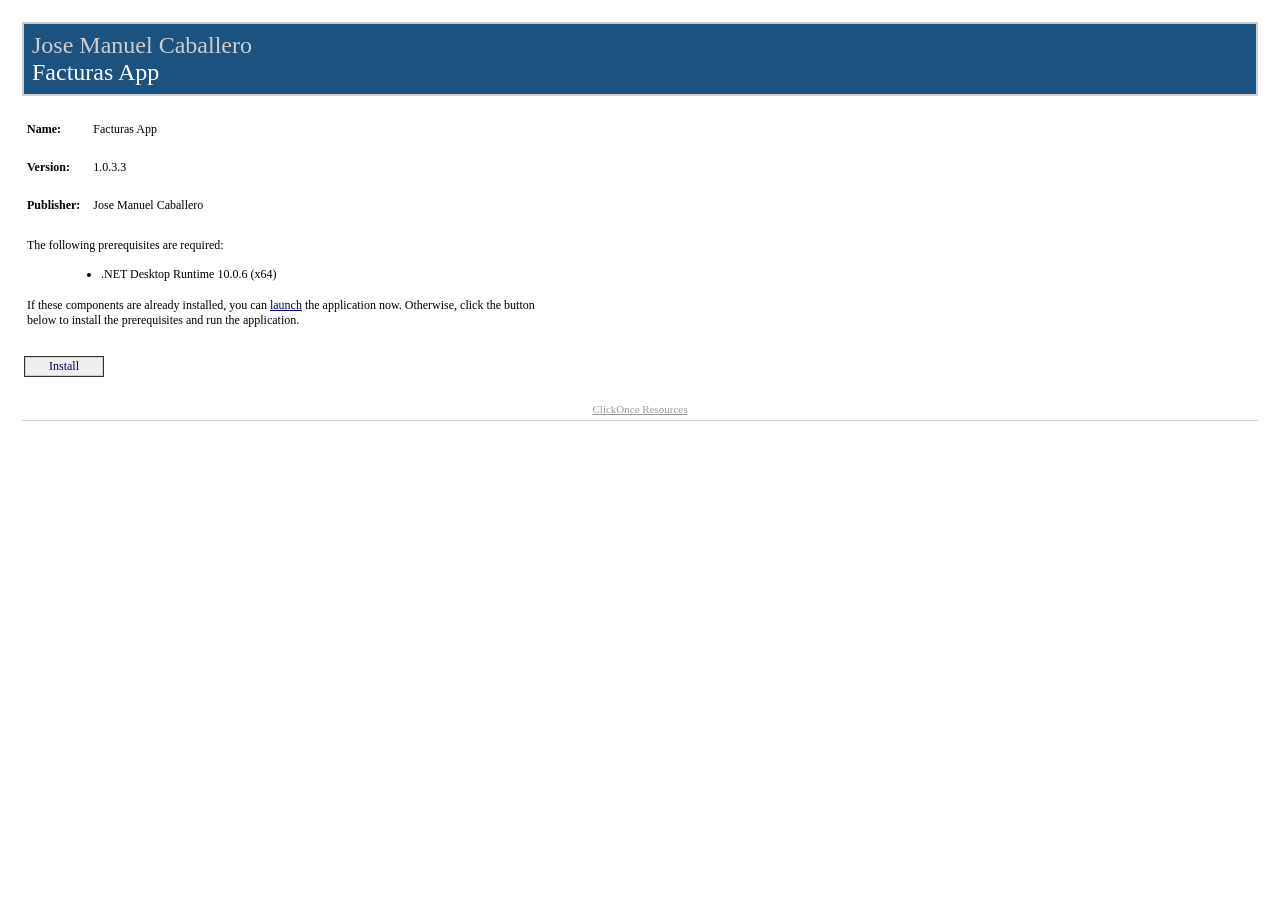
==== ClickOnce/FacturasApp/Publish.html @ 002e8036 "Actualizada FacturasApp : 15-05-2026" ====
﻿<HTML>
  <HEAD>
    <TITLE>Facturas App</TITLE>
    <META HTTP-EQUIV="Content-Type" CONTENT="text/html; charset=utf-8" />
    <STYLE TYPE="text/css">
<!--
BODY{margin-top:20px; margin-left:20px; margin-right:20px; color:#000000; font-family:Tahoma; background-color:white}
A:link {font-weight:normal; color:#000066; text-decoration:none}
A:visited {font-weight:normal; color:#000066; text-decoration:none}
A:active {font-weight:normal; text-decoration:none}
A:hover {font-weight:normal; color:#FF6600; text-decoration:none}
P {margin-top:0px; margin-bottom:12px; color:#000000; font-family:Tahoma}
PRE {border-right:#f0f0e0 1px solid; padding-right:5px; border-top:#f0f0e0 1px solid; margin-top:-5px; padding-left:5px; font-size:x-small; padding-bottom:5px; border-left:#f0f0e0 1px solid; padding-top:5px; border-bottom:#f0f0e0 1px solid; font-family:Courier New; background-color:#e5e5cc}
TD {font-size:12px; color:#000000; font-family:Tahoma}
H2 {border-top: #003366 1px solid; margin-top:25px; font-weight:bold; font-size:1.5em; margin-bottom:10px; margin-left:-15px; color:#003366}
H3 {margin-top:10px; font-size: 1.1em; margin-bottom: 10px; margin-left: -15px; color: #000000}
UL {margin-top:10px; margin-left:20px}
OL {margin-top:10px; margin-left:20px}
LI {margin-top:10px; color: #000000}
FONT.value {font-weight:bold; color:darkblue}
FONT.key {font-weight: bold; color: darkgreen}
.divTag {border:1px; border-style:solid; background-color:#FFFFFF; text-decoration:none; height:auto; width:auto; background-color:#cecece}
.BannerColumn {background-color:#000000}
.Banner {border:0; padding:0; height:8px; margin-top:0px; color:#ffffff; filter:progid:DXImageTransform.Microsoft.Gradient(GradientType=1,StartColorStr='#1c5280',EndColorStr='#FFFFFF');}
.BannerTextCompany {font:bold; font-size:18pt; color:#cecece; font-family:Tahoma; height:0px; margin-top:0; margin-left:8px; margin-bottom:0; padding:0px; white-space:nowrap; filter:progid:DXImageTransform.Microsoft.dropshadow(OffX=2,OffY=2,Color='black',Positive='true');}
.BannerTextApplication {font:bold; font-size:18pt; font-family:Tahoma; height:0px; margin-top:0; margin-left:8px; margin-bottom:0; padding:0px; white-space:nowrap; filter:progid:DXImageTransform.Microsoft.dropshadow(OffX=2,OffY=2,Color='black',Positive='true');}
.BannerText {font:bold; font-size:18pt; font-family:Tahoma; height:0px; margin-top:0; margin-left:8px; margin-bottom:0; padding:0px; filter:progid:DXImageTransform.Microsoft.dropshadow(OffX=2,OffY=2,Color='black',Positive='true');}
.BannerSubhead {border:0; padding:0; height:16px; margin-top:0px; margin-left:10px; color:#ffffff; filter:progid:DXImageTransform.Microsoft.Gradient(GradientType=1,StartColorStr='#4B3E1A',EndColorStr='#FFFFFF');}
.BannerSubheadText {font:bold; height:11px; font-size:11px; font-family:Tahoma; margin-top:1; margin-left:10; filter:progid:DXImageTransform.Microsoft.dropshadow(OffX=2,OffY=2,Color='black',Positive='true');}
.FooterRule {border:0; padding:0; height:1px; margin:0px; color:#ffffff; filter:progid:DXImageTransform.Microsoft.Gradient(GradientType=1,StartColorStr='#4B3E1A',EndColorStr='#FFFFFF');}
.FooterText {font-size:11px; font-weight:normal; text-decoration:none; font-family:Tahoma; margin-top:10; margin-left:0px; margin-bottom:2; padding:0px; color:#999999; white-space:nowrap}
.FooterText A:link {font-weight:normal; color:#999999; text-decoration:underline}
.FooterText A:visited {font-weight:normal; color:#999999; text-decoration:underline}
.FooterText A:active {font-weight:normal; color:#999999; text-decoration:underline}
.FooterText A:hover {font-weight:normal; color:#FF6600; text-decoration:underline}
.ClickOnceInfoText {font-size:11px; font-weight:normal; text-decoration:none; font-family:Tahoma; margin-top:0; margin-right:2px; margin-bottom:0; padding:0px; color:#000000}
.InstallTextStyle {font:bold; font-size:14pt; font-family:Tahoma; a:#FF0000; text-decoration:None}
.DetailsStyle {margin-left:30px}
.ItemStyle {margin-left:-15px; font-weight:bold}
.StartColorStr {background-color:#4B3E1A}
.JustThisApp A:link {font-weight:normal; color:#000066; text-decoration:underline}
.JustThisApp A:visited {font-weight:normal; color:#000066; text-decoration:underline}
.JustThisApp A:active {font-weight:normal; text-decoration:underline}
.JustThisApp A:hover {font-weight:normal; color:#FF6600; text-decoration:underline}
-->

</STYLE>

</HEAD>
  <BODY>
    <TABLE WIDTH="100%" CELLPADDING="0" CELLSPACING="2" BORDER="0">

<!-- Begin Banner -->
<TR><TD><TABLE CELLPADDING="2" CELLSPACING="0" BORDER="0" BGCOLOR="#cecece" WIDTH="100%"><TR><TD><TABLE BGCOLOR="#1c5280" WIDTH="100%" CELLPADDING="0" CELLSPACING="0" BORDER="0"><TR><TD CLASS="Banner" /></TR><TR><TD CLASS="Banner"><SPAN CLASS="BannerTextCompany">Jose Manuel Caballero</SPAN></TD></TR><TR><TD CLASS="Banner"><SPAN CLASS="BannerTextApplication">Facturas App</SPAN></TD></TR><TR><TD CLASS="Banner" ALIGN="RIGHT" /></TR></TABLE></TD></TR></TABLE></TD></TR>
<!-- End Banner -->


<!-- Begin Dialog -->
<TR><TD ALIGN="LEFT"><TABLE CELLPADDING="2" CELLSPACING="0" BORDER="0" WIDTH="540"><TR><TD WIDTH="496">

<!-- Begin AppInfo -->
<TABLE><TR><TD COLSPAN="3">&nbsp;</TD></TR><TR><TD><B>Name:</B></TD><TD WIDTH="5"><SPACER TYPE="block" WIDTH="10" /></TD><TD>Facturas App</TD></TR><TR><TD COLSPAN="3">&nbsp;</TD></TR><TR><TD><B>Version:</B></TD><TD WIDTH="5"><SPACER TYPE="block" WIDTH="10" /></TD><TD>1.0.3.3</TD></TR><TR><TD COLSPAN="3">&nbsp;</TD></TR><TR><TD><B>Publisher:</B></TD><TD WIDTH="5"><SPACER TYPE="block" WIDTH="10" /></TD><TD>Jose Manuel Caballero</TD></TR><tr><td colspan="3">&nbsp;</td></tr></TABLE>
<!-- End AppInfo -->


<!-- Begin Prerequisites -->
<TABLE ID="BootstrapperSection" BORDER="0"><TR><TD COLSPAN="2">The following prerequisites are required:</TD></TR><TR><TD WIDTH="10">&nbsp;</TD><TD><UL>
<LI>.NET Desktop Runtime 10.0.6 (x64)</LI>
</UL></TD></TR><TR><TD COLSPAN="2">
If these components are already installed, you can <SPAN CLASS="JustThisApp"><A HREF="FacturasApp.application">launch</A></SPAN> the application now. Otherwise, click the button below to install the prerequisites and run the application.
</TD></TR><TR><TD COLSPAN="2">&nbsp;</TD></TR></TABLE>
<!-- End Prerequisites -->


</TD></TR></TABLE>
<!-- Begin Buttons -->
<TR><TD ALIGN="LEFT"><TABLE CELLPADDING="2" CELLSPACING="0" BORDER="0" WIDTH="540" STYLE="cursor:hand" ONCLICK="window.navigate(InstallButton.href)"><TR><TD ALIGN="LEFT"><TABLE CELLPADDING="1" BGCOLOR="#333333" CELLSPACING="0" BORDER="0"><TR><TD><TABLE CELLPADDING="1" BGCOLOR="#cecece" CELLSPACING="0" BORDER="0"><TR><TD><TABLE CELLPADDING="1" BGCOLOR="#efefef" CELLSPACING="0" BORDER="0"><TR><TD WIDTH="20"><SPACER TYPE="block" WIDTH="20" HEIGHT="1" /></TD><TD><A ID="InstallButton" HREF="setup.exe">Install</A></TD><TD width="20"><SPACER TYPE="block" WIDTH="20" HEIGHT="1" /></TD></TR></TABLE></TD></TR></TABLE></TD></TR></TABLE></TD><TD WIDTH="15%" ALIGN="right" /></TR></TABLE></TD></TR>
<!-- End Buttons -->
</TD></TR>
<!-- End Dialog -->



<!-- Spacer Row -->
<TR><TD>&nbsp;</TD></TR>

<TR><TD>
<!-- Begin Footer -->
<TABLE WIDTH="100%" CELLPADDING="0" CELLSPACING="0" BORDER="0" BGCOLOR="#ffffff"><TR><TD HEIGHT="5"><SPACER TYPE="block" HEIGHT="5" /></TD></TR><TR><TD CLASS="FooterText" ALIGN="center"><A HREF="https://go.microsoft.com/fwlink/?linkid=2146276">ClickOnce Resources</A>
</TD></TR><TR><TD HEIGHT="5"><SPACER TYPE="block" HEIGHT="5" /></TD></TR><TR><TD HEIGHT="1" bgcolor="#cecece"><SPACER TYPE="block" HEIGHT="1" /></TD></TR></TABLE>
<!-- End Footer -->
</TD></TR>

</TABLE>
  </BODY>
</HTML>
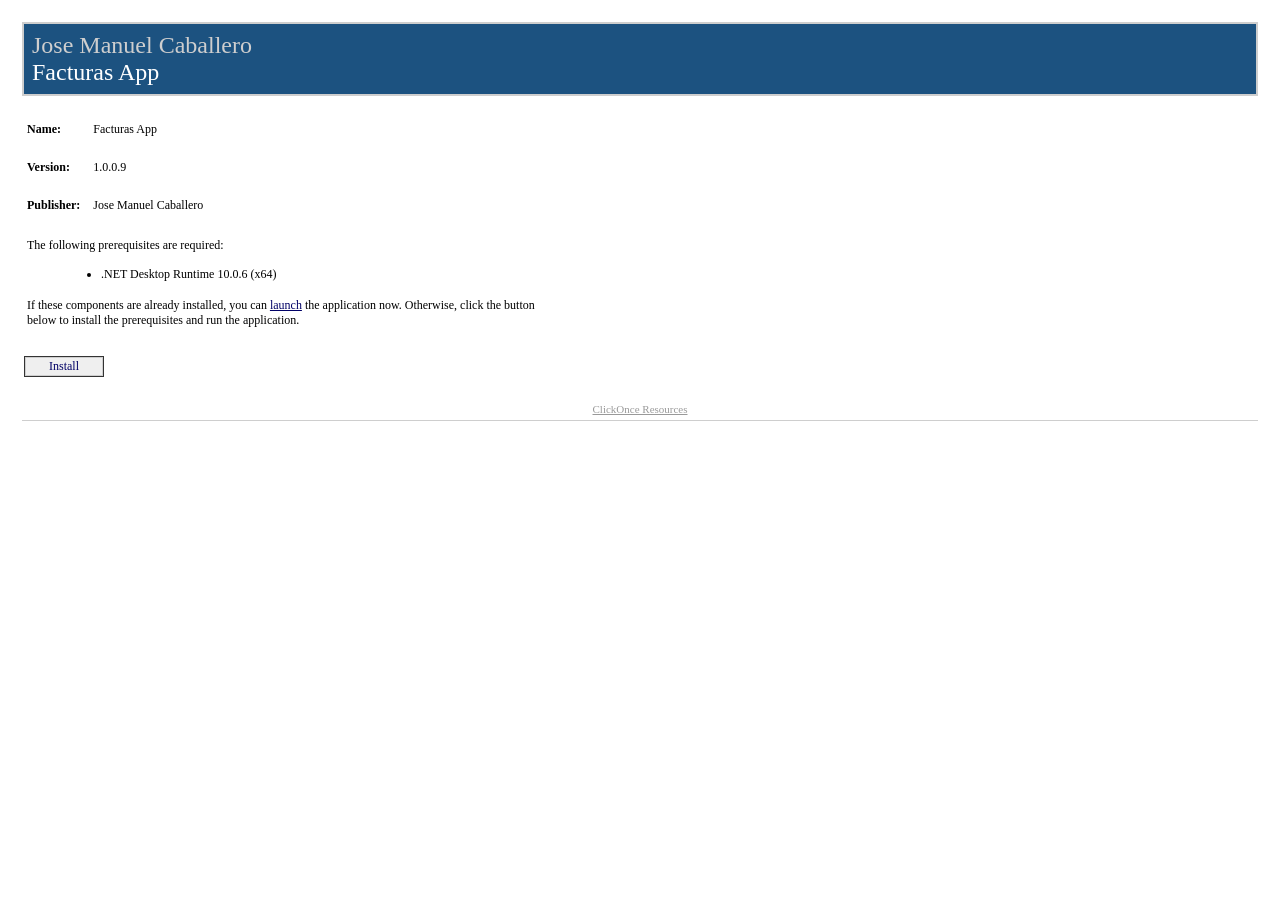
==== commit 3c8618dc: "Actualizada FacturasApp : 29-04-2026" ====
--- a/ClickOnce/FacturasApp/Publish.html
+++ b/ClickOnce/FacturasApp/Publish.html
@@ -59,7 +59,7 @@
 <TR><TD ALIGN="LEFT"><TABLE CELLPADDING="2" CELLSPACING="0" BORDER="0" WIDTH="540"><TR><TD WIDTH="496">
 
 <!-- Begin AppInfo -->
-<TABLE><TR><TD COLSPAN="3">&nbsp;</TD></TR><TR><TD><B>Name:</B></TD><TD WIDTH="5"><SPACER TYPE="block" WIDTH="10" /></TD><TD>Facturas App</TD></TR><TR><TD COLSPAN="3">&nbsp;</TD></TR><TR><TD><B>Version:</B></TD><TD WIDTH="5"><SPACER TYPE="block" WIDTH="10" /></TD><TD>1.0.3.3</TD></TR><TR><TD COLSPAN="3">&nbsp;</TD></TR><TR><TD><B>Publisher:</B></TD><TD WIDTH="5"><SPACER TYPE="block" WIDTH="10" /></TD><TD>Jose Manuel Caballero</TD></TR><tr><td colspan="3">&nbsp;</td></tr></TABLE>
+<TABLE><TR><TD COLSPAN="3">&nbsp;</TD></TR><TR><TD><B>Name:</B></TD><TD WIDTH="5"><SPACER TYPE="block" WIDTH="10" /></TD><TD>Facturas App</TD></TR><TR><TD COLSPAN="3">&nbsp;</TD></TR><TR><TD><B>Version:</B></TD><TD WIDTH="5"><SPACER TYPE="block" WIDTH="10" /></TD><TD>1.0.0.9</TD></TR><TR><TD COLSPAN="3">&nbsp;</TD></TR><TR><TD><B>Publisher:</B></TD><TD WIDTH="5"><SPACER TYPE="block" WIDTH="10" /></TD><TD>Jose Manuel Caballero</TD></TR><tr><td colspan="3">&nbsp;</td></tr></TABLE>
 <!-- End AppInfo -->
 
 
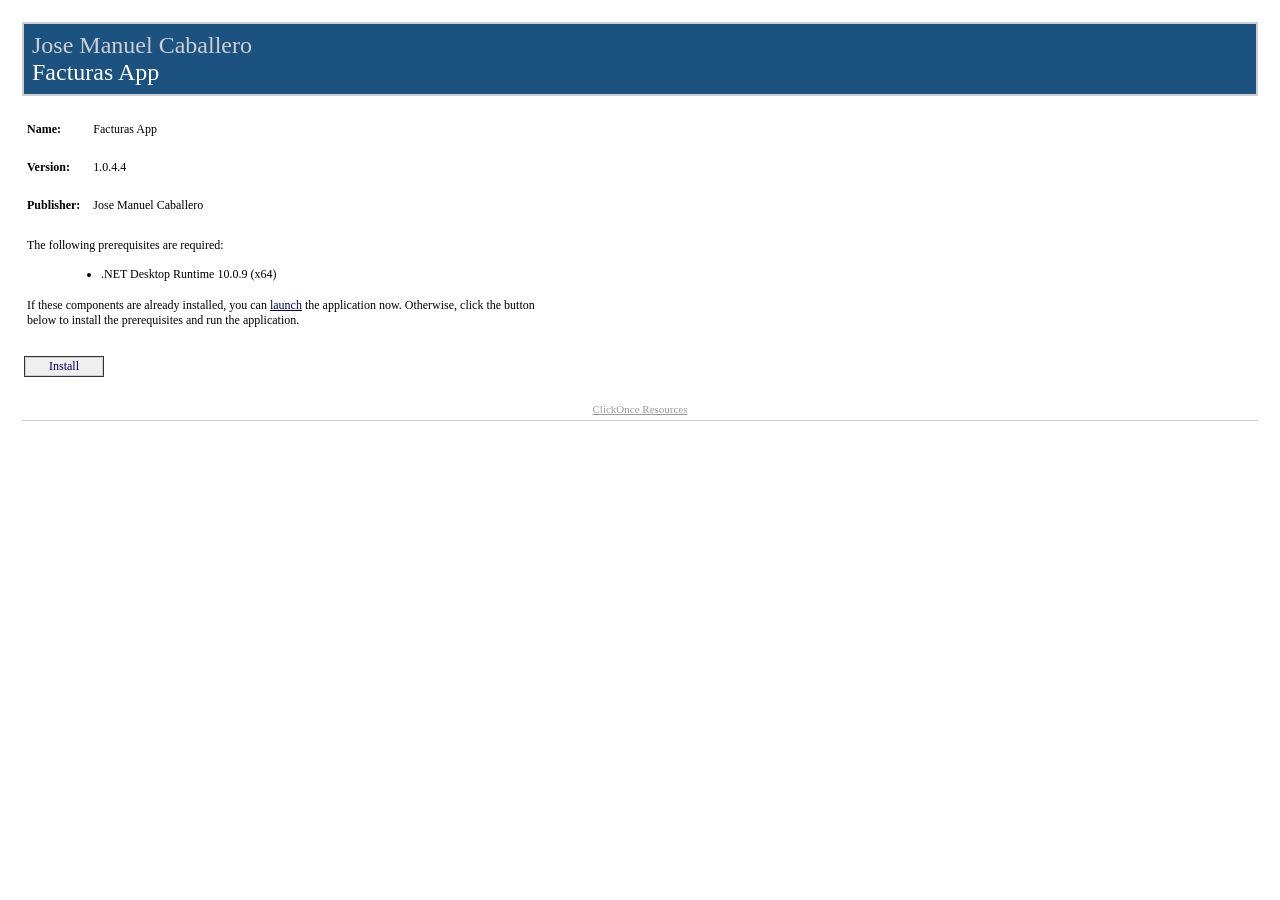
==== commit 7a577a71: "Actualizada FacturasApp : 22-06-2026" ====
--- a/ClickOnce/FacturasApp/Publish.html
+++ b/ClickOnce/FacturasApp/Publish.html
@@ -59,13 +59,13 @@
 <TR><TD ALIGN="LEFT"><TABLE CELLPADDING="2" CELLSPACING="0" BORDER="0" WIDTH="540"><TR><TD WIDTH="496">
 
 <!-- Begin AppInfo -->
-<TABLE><TR><TD COLSPAN="3">&nbsp;</TD></TR><TR><TD><B>Name:</B></TD><TD WIDTH="5"><SPACER TYPE="block" WIDTH="10" /></TD><TD>Facturas App</TD></TR><TR><TD COLSPAN="3">&nbsp;</TD></TR><TR><TD><B>Version:</B></TD><TD WIDTH="5"><SPACER TYPE="block" WIDTH="10" /></TD><TD>1.0.0.9</TD></TR><TR><TD COLSPAN="3">&nbsp;</TD></TR><TR><TD><B>Publisher:</B></TD><TD WIDTH="5"><SPACER TYPE="block" WIDTH="10" /></TD><TD>Jose Manuel Caballero</TD></TR><tr><td colspan="3">&nbsp;</td></tr></TABLE>
+<TABLE><TR><TD COLSPAN="3">&nbsp;</TD></TR><TR><TD><B>Name:</B></TD><TD WIDTH="5"><SPACER TYPE="block" WIDTH="10" /></TD><TD>Facturas App</TD></TR><TR><TD COLSPAN="3">&nbsp;</TD></TR><TR><TD><B>Version:</B></TD><TD WIDTH="5"><SPACER TYPE="block" WIDTH="10" /></TD><TD>1.0.4.4</TD></TR><TR><TD COLSPAN="3">&nbsp;</TD></TR><TR><TD><B>Publisher:</B></TD><TD WIDTH="5"><SPACER TYPE="block" WIDTH="10" /></TD><TD>Jose Manuel Caballero</TD></TR><tr><td colspan="3">&nbsp;</td></tr></TABLE>
 <!-- End AppInfo -->
 
 
 <!-- Begin Prerequisites -->
 <TABLE ID="BootstrapperSection" BORDER="0"><TR><TD COLSPAN="2">The following prerequisites are required:</TD></TR><TR><TD WIDTH="10">&nbsp;</TD><TD><UL>
-<LI>.NET Desktop Runtime 10.0.6 (x64)</LI>
+<LI>.NET Desktop Runtime 10.0.9 (x64)</LI>
 </UL></TD></TR><TR><TD COLSPAN="2">
 If these components are already installed, you can <SPAN CLASS="JustThisApp"><A HREF="FacturasApp.application">launch</A></SPAN> the application now. Otherwise, click the button below to install the prerequisites and run the application.
 </TD></TR><TR><TD COLSPAN="2">&nbsp;</TD></TR></TABLE>
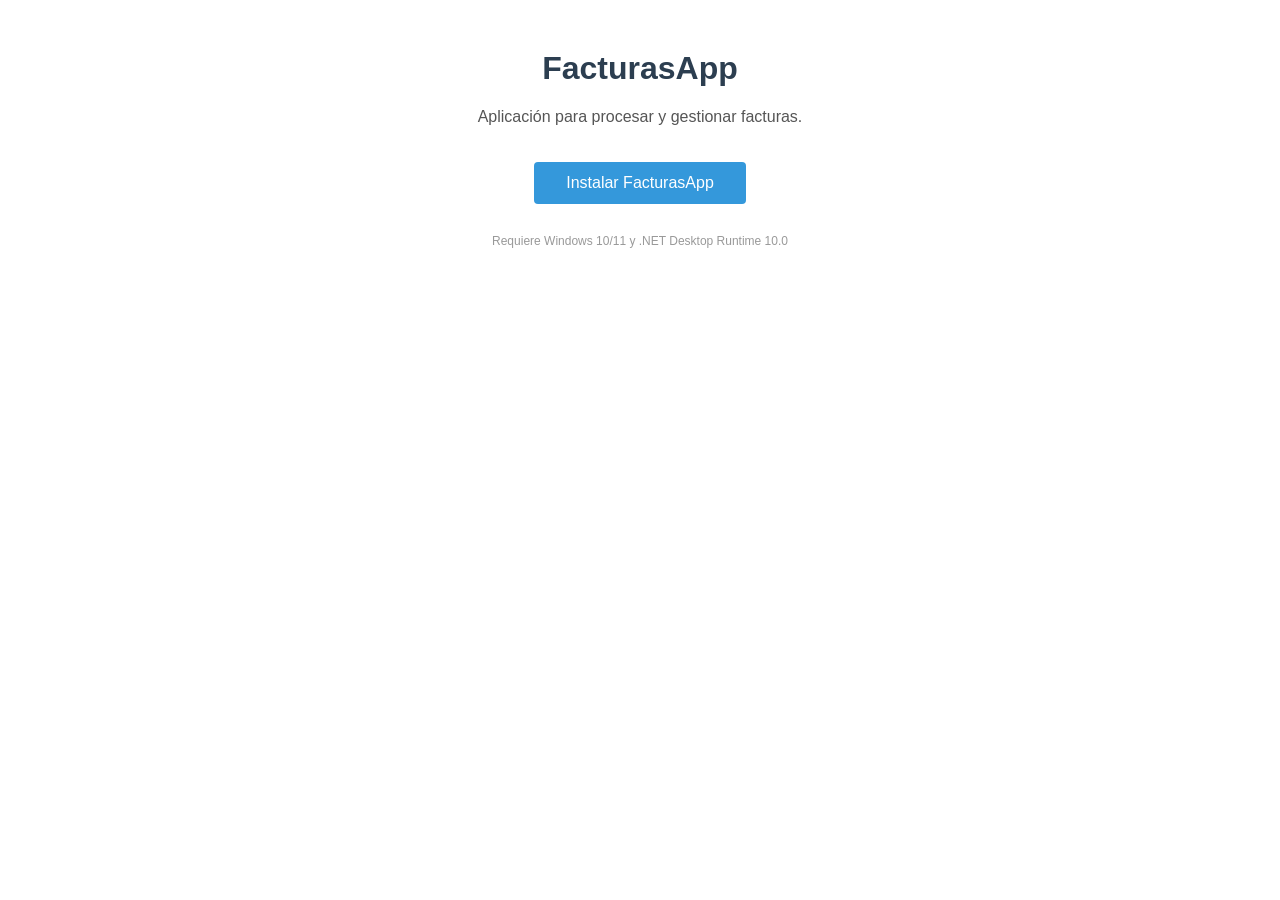
==== commit 852b0f49: "Actualizada FacturasApp : 04-09-2026" ====
--- a/ClickOnce/FacturasApp/Publish.html
+++ b/ClickOnce/FacturasApp/Publish.html
@@ -1,96 +1,20 @@
-﻿<HTML>
-  <HEAD>
-    <TITLE>Facturas App</TITLE>
-    <META HTTP-EQUIV="Content-Type" CONTENT="text/html; charset=utf-8" />
-    <STYLE TYPE="text/css">
-<!--
-BODY{margin-top:20px; margin-left:20px; margin-right:20px; color:#000000; font-family:Tahoma; background-color:white}
-A:link {font-weight:normal; color:#000066; text-decoration:none}
-A:visited {font-weight:normal; color:#000066; text-decoration:none}
-A:active {font-weight:normal; text-decoration:none}
-A:hover {font-weight:normal; color:#FF6600; text-decoration:none}
-P {margin-top:0px; margin-bottom:12px; color:#000000; font-family:Tahoma}
-PRE {border-right:#f0f0e0 1px solid; padding-right:5px; border-top:#f0f0e0 1px solid; margin-top:-5px; padding-left:5px; font-size:x-small; padding-bottom:5px; border-left:#f0f0e0 1px solid; padding-top:5px; border-bottom:#f0f0e0 1px solid; font-family:Courier New; background-color:#e5e5cc}
-TD {font-size:12px; color:#000000; font-family:Tahoma}
-H2 {border-top: #003366 1px solid; margin-top:25px; font-weight:bold; font-size:1.5em; margin-bottom:10px; margin-left:-15px; color:#003366}
-H3 {margin-top:10px; font-size: 1.1em; margin-bottom: 10px; margin-left: -15px; color: #000000}
-UL {margin-top:10px; margin-left:20px}
-OL {margin-top:10px; margin-left:20px}
-LI {margin-top:10px; color: #000000}
-FONT.value {font-weight:bold; color:darkblue}
-FONT.key {font-weight: bold; color: darkgreen}
-.divTag {border:1px; border-style:solid; background-color:#FFFFFF; text-decoration:none; height:auto; width:auto; background-color:#cecece}
-.BannerColumn {background-color:#000000}
-.Banner {border:0; padding:0; height:8px; margin-top:0px; color:#ffffff; filter:progid:DXImageTransform.Microsoft.Gradient(GradientType=1,StartColorStr='#1c5280',EndColorStr='#FFFFFF');}
-.BannerTextCompany {font:bold; font-size:18pt; color:#cecece; font-family:Tahoma; height:0px; margin-top:0; margin-left:8px; margin-bottom:0; padding:0px; white-space:nowrap; filter:progid:DXImageTransform.Microsoft.dropshadow(OffX=2,OffY=2,Color='black',Positive='true');}
-.BannerTextApplication {font:bold; font-size:18pt; font-family:Tahoma; height:0px; margin-top:0; margin-left:8px; margin-bottom:0; padding:0px; white-space:nowrap; filter:progid:DXImageTransform.Microsoft.dropshadow(OffX=2,OffY=2,Color='black',Positive='true');}
-.BannerText {font:bold; font-size:18pt; font-family:Tahoma; height:0px; margin-top:0; margin-left:8px; margin-bottom:0; padding:0px; filter:progid:DXImageTransform.Microsoft.dropshadow(OffX=2,OffY=2,Color='black',Positive='true');}
-.BannerSubhead {border:0; padding:0; height:16px; margin-top:0px; margin-left:10px; color:#ffffff; filter:progid:DXImageTransform.Microsoft.Gradient(GradientType=1,StartColorStr='#4B3E1A',EndColorStr='#FFFFFF');}
-.BannerSubheadText {font:bold; height:11px; font-size:11px; font-family:Tahoma; margin-top:1; margin-left:10; filter:progid:DXImageTransform.Microsoft.dropshadow(OffX=2,OffY=2,Color='black',Positive='true');}
-.FooterRule {border:0; padding:0; height:1px; margin:0px; color:#ffffff; filter:progid:DXImageTransform.Microsoft.Gradient(GradientType=1,StartColorStr='#4B3E1A',EndColorStr='#FFFFFF');}
-.FooterText {font-size:11px; font-weight:normal; text-decoration:none; font-family:Tahoma; margin-top:10; margin-left:0px; margin-bottom:2; padding:0px; color:#999999; white-space:nowrap}
-.FooterText A:link {font-weight:normal; color:#999999; text-decoration:underline}
-.FooterText A:visited {font-weight:normal; color:#999999; text-decoration:underline}
-.FooterText A:active {font-weight:normal; color:#999999; text-decoration:underline}
-.FooterText A:hover {font-weight:normal; color:#FF6600; text-decoration:underline}
-.ClickOnceInfoText {font-size:11px; font-weight:normal; text-decoration:none; font-family:Tahoma; margin-top:0; margin-right:2px; margin-bottom:0; padding:0px; color:#000000}
-.InstallTextStyle {font:bold; font-size:14pt; font-family:Tahoma; a:#FF0000; text-decoration:None}
-.DetailsStyle {margin-left:30px}
-.ItemStyle {margin-left:-15px; font-weight:bold}
-.StartColorStr {background-color:#4B3E1A}
-.JustThisApp A:link {font-weight:normal; color:#000066; text-decoration:underline}
-.JustThisApp A:visited {font-weight:normal; color:#000066; text-decoration:underline}
-.JustThisApp A:active {font-weight:normal; text-decoration:underline}
-.JustThisApp A:hover {font-weight:normal; color:#FF6600; text-decoration:underline}
--->
-
-</STYLE>
-
-</HEAD>
-  <BODY>
-    <TABLE WIDTH="100%" CELLPADDING="0" CELLSPACING="2" BORDER="0">
-
-<!-- Begin Banner -->
-<TR><TD><TABLE CELLPADDING="2" CELLSPACING="0" BORDER="0" BGCOLOR="#cecece" WIDTH="100%"><TR><TD><TABLE BGCOLOR="#1c5280" WIDTH="100%" CELLPADDING="0" CELLSPACING="0" BORDER="0"><TR><TD CLASS="Banner" /></TR><TR><TD CLASS="Banner"><SPAN CLASS="BannerTextCompany">Jose Manuel Caballero</SPAN></TD></TR><TR><TD CLASS="Banner"><SPAN CLASS="BannerTextApplication">Facturas App</SPAN></TD></TR><TR><TD CLASS="Banner" ALIGN="RIGHT" /></TR></TABLE></TD></TR></TABLE></TD></TR>
-<!-- End Banner -->
-
-
-<!-- Begin Dialog -->
-<TR><TD ALIGN="LEFT"><TABLE CELLPADDING="2" CELLSPACING="0" BORDER="0" WIDTH="540"><TR><TD WIDTH="496">
-
-<!-- Begin AppInfo -->
-<TABLE><TR><TD COLSPAN="3">&nbsp;</TD></TR><TR><TD><B>Name:</B></TD><TD WIDTH="5"><SPACER TYPE="block" WIDTH="10" /></TD><TD>Facturas App</TD></TR><TR><TD COLSPAN="3">&nbsp;</TD></TR><TR><TD><B>Version:</B></TD><TD WIDTH="5"><SPACER TYPE="block" WIDTH="10" /></TD><TD>1.0.4.4</TD></TR><TR><TD COLSPAN="3">&nbsp;</TD></TR><TR><TD><B>Publisher:</B></TD><TD WIDTH="5"><SPACER TYPE="block" WIDTH="10" /></TD><TD>Jose Manuel Caballero</TD></TR><tr><td colspan="3">&nbsp;</td></tr></TABLE>
-<!-- End AppInfo -->
-
-
-<!-- Begin Prerequisites -->
-<TABLE ID="BootstrapperSection" BORDER="0"><TR><TD COLSPAN="2">The following prerequisites are required:</TD></TR><TR><TD WIDTH="10">&nbsp;</TD><TD><UL>
-<LI>.NET Desktop Runtime 10.0.9 (x64)</LI>
-</UL></TD></TR><TR><TD COLSPAN="2">
-If these components are already installed, you can <SPAN CLASS="JustThisApp"><A HREF="FacturasApp.application">launch</A></SPAN> the application now. Otherwise, click the button below to install the prerequisites and run the application.
-</TD></TR><TR><TD COLSPAN="2">&nbsp;</TD></TR></TABLE>
-<!-- End Prerequisites -->
-
-
-</TD></TR></TABLE>
-<!-- Begin Buttons -->
-<TR><TD ALIGN="LEFT"><TABLE CELLPADDING="2" CELLSPACING="0" BORDER="0" WIDTH="540" STYLE="cursor:hand" ONCLICK="window.navigate(InstallButton.href)"><TR><TD ALIGN="LEFT"><TABLE CELLPADDING="1" BGCOLOR="#333333" CELLSPACING="0" BORDER="0"><TR><TD><TABLE CELLPADDING="1" BGCOLOR="#cecece" CELLSPACING="0" BORDER="0"><TR><TD><TABLE CELLPADDING="1" BGCOLOR="#efefef" CELLSPACING="0" BORDER="0"><TR><TD WIDTH="20"><SPACER TYPE="block" WIDTH="20" HEIGHT="1" /></TD><TD><A ID="InstallButton" HREF="setup.exe">Install</A></TD><TD width="20"><SPACER TYPE="block" WIDTH="20" HEIGHT="1" /></TD></TR></TABLE></TD></TR></TABLE></TD></TR></TABLE></TD><TD WIDTH="15%" ALIGN="right" /></TR></TABLE></TD></TR>
-<!-- End Buttons -->
-</TD></TR>
-<!-- End Dialog -->
-
-
-
-<!-- Spacer Row -->
-<TR><TD>&nbsp;</TD></TR>
-
-<TR><TD>
-<!-- Begin Footer -->
-<TABLE WIDTH="100%" CELLPADDING="0" CELLSPACING="0" BORDER="0" BGCOLOR="#ffffff"><TR><TD HEIGHT="5"><SPACER TYPE="block" HEIGHT="5" /></TD></TR><TR><TD CLASS="FooterText" ALIGN="center"><A HREF="https://go.microsoft.com/fwlink/?linkid=2146276">ClickOnce Resources</A>
-</TD></TR><TR><TD HEIGHT="5"><SPACER TYPE="block" HEIGHT="5" /></TD></TR><TR><TD HEIGHT="1" bgcolor="#cecece"><SPACER TYPE="block" HEIGHT="1" /></TD></TR></TABLE>
-<!-- End Footer -->
-</TD></TR>
-
-</TABLE>
-  </BODY>
-</HTML>+<!DOCTYPE html>
+<html lang="es">
+<head>
+    <meta charset="utf-8" />
+    <title>FacturasApp - Instalación</title>
+    <style>
+        body { font-family: 'Segoe UI', Tahoma, sans-serif; max-width: 600px; margin: 50px auto; text-align: center; }
+        h1 { color: #2c3e50; }
+        a.btn { display: inline-block; margin-top: 20px; padding: 12px 32px; background: #3498db; color: #fff; text-decoration: none; border-radius: 4px; font-size: 16px; }
+        a.btn:hover { background: #2980b9; }
+        p { color: #555; }
+    </style>
+</head>
+<body>
+    <h1>FacturasApp</h1>
+    <p>Aplicación para procesar y gestionar facturas.</p>
+    <a class="btn" href="FacturasApp.application">Instalar FacturasApp</a>
+    <p style="margin-top:30px; font-size:12px; color:#999;">Requiere Windows 10/11 y .NET Desktop Runtime 10.0</p>
+</body>
+</html>
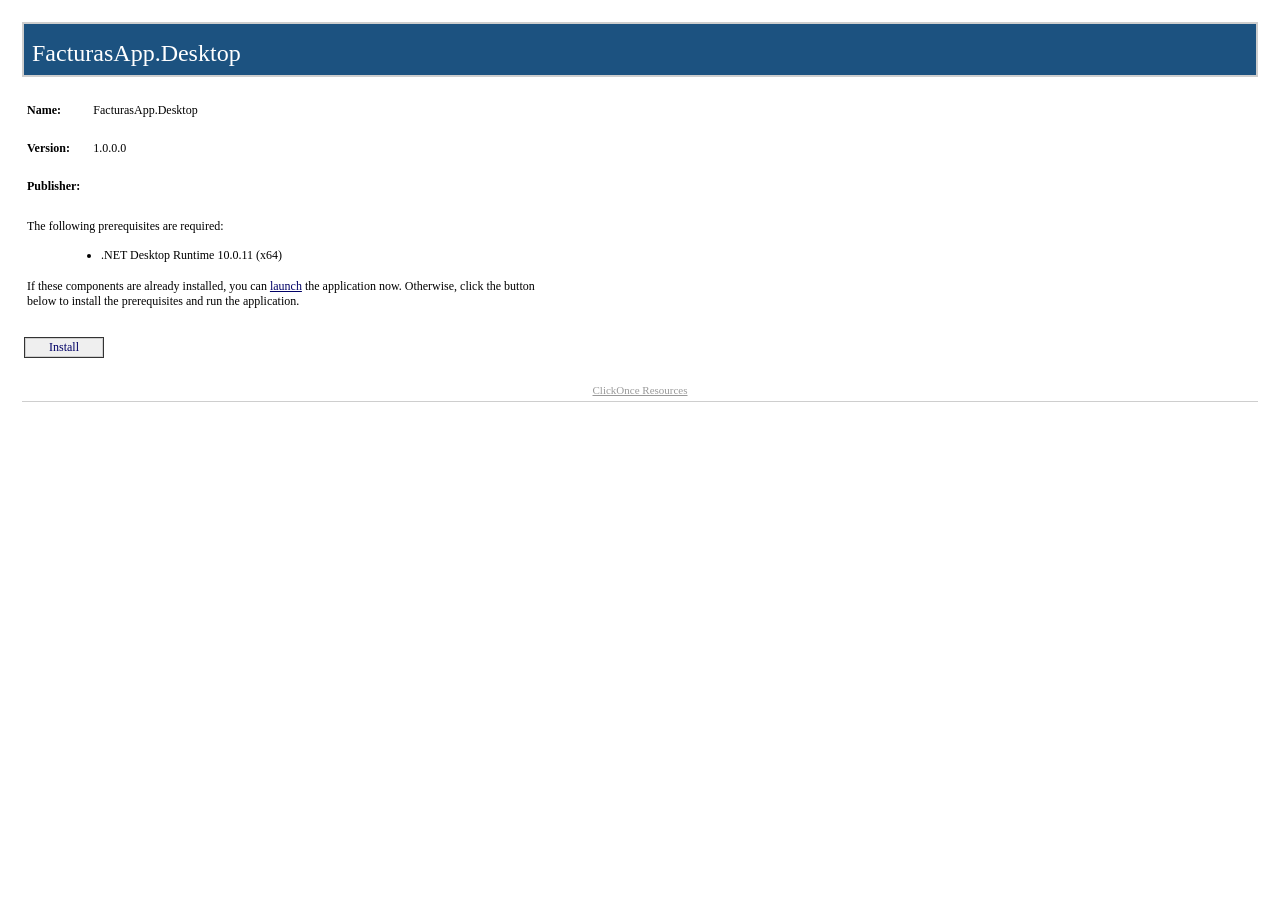
==== commit f386b818: "Desplegando Versión Desktop" ====
--- a/ClickOnce/FacturasApp/Publish.html
+++ b/ClickOnce/FacturasApp/Publish.html
@@ -1,20 +1,96 @@
-<!DOCTYPE html>
-<html lang="es">
-<head>
-    <meta charset="utf-8" />
-    <title>FacturasApp - Instalación</title>
-    <style>
-        body { font-family: 'Segoe UI', Tahoma, sans-serif; max-width: 600px; margin: 50px auto; text-align: center; }
-        h1 { color: #2c3e50; }
-        a.btn { display: inline-block; margin-top: 20px; padding: 12px 32px; background: #3498db; color: #fff; text-decoration: none; border-radius: 4px; font-size: 16px; }
-        a.btn:hover { background: #2980b9; }
-        p { color: #555; }
-    </style>
-</head>
-<body>
-    <h1>FacturasApp</h1>
-    <p>Aplicación para procesar y gestionar facturas.</p>
-    <a class="btn" href="FacturasApp.application">Instalar FacturasApp</a>
-    <p style="margin-top:30px; font-size:12px; color:#999;">Requiere Windows 10/11 y .NET Desktop Runtime 10.0</p>
-</body>
-</html>
+﻿<HTML>
+  <HEAD>
+    <TITLE>FacturasApp.Desktop</TITLE>
+    <META HTTP-EQUIV="Content-Type" CONTENT="text/html; charset=utf-8" />
+    <STYLE TYPE="text/css">
+<!--
+BODY{margin-top:20px; margin-left:20px; margin-right:20px; color:#000000; font-family:Tahoma; background-color:white}
+A:link {font-weight:normal; color:#000066; text-decoration:none}
+A:visited {font-weight:normal; color:#000066; text-decoration:none}
+A:active {font-weight:normal; text-decoration:none}
+A:hover {font-weight:normal; color:#FF6600; text-decoration:none}
+P {margin-top:0px; margin-bottom:12px; color:#000000; font-family:Tahoma}
+PRE {border-right:#f0f0e0 1px solid; padding-right:5px; border-top:#f0f0e0 1px solid; margin-top:-5px; padding-left:5px; font-size:x-small; padding-bottom:5px; border-left:#f0f0e0 1px solid; padding-top:5px; border-bottom:#f0f0e0 1px solid; font-family:Courier New; background-color:#e5e5cc}
+TD {font-size:12px; color:#000000; font-family:Tahoma}
+H2 {border-top: #003366 1px solid; margin-top:25px; font-weight:bold; font-size:1.5em; margin-bottom:10px; margin-left:-15px; color:#003366}
+H3 {margin-top:10px; font-size: 1.1em; margin-bottom: 10px; margin-left: -15px; color: #000000}
+UL {margin-top:10px; margin-left:20px}
+OL {margin-top:10px; margin-left:20px}
+LI {margin-top:10px; color: #000000}
+FONT.value {font-weight:bold; color:darkblue}
+FONT.key {font-weight: bold; color: darkgreen}
+.divTag {border:1px; border-style:solid; background-color:#FFFFFF; text-decoration:none; height:auto; width:auto; background-color:#cecece}
+.BannerColumn {background-color:#000000}
+.Banner {border:0; padding:0; height:8px; margin-top:0px; color:#ffffff; filter:progid:DXImageTransform.Microsoft.Gradient(GradientType=1,StartColorStr='#1c5280',EndColorStr='#FFFFFF');}
+.BannerTextCompany {font:bold; font-size:18pt; color:#cecece; font-family:Tahoma; height:0px; margin-top:0; margin-left:8px; margin-bottom:0; padding:0px; white-space:nowrap; filter:progid:DXImageTransform.Microsoft.dropshadow(OffX=2,OffY=2,Color='black',Positive='true');}
+.BannerTextApplication {font:bold; font-size:18pt; font-family:Tahoma; height:0px; margin-top:0; margin-left:8px; margin-bottom:0; padding:0px; white-space:nowrap; filter:progid:DXImageTransform.Microsoft.dropshadow(OffX=2,OffY=2,Color='black',Positive='true');}
+.BannerText {font:bold; font-size:18pt; font-family:Tahoma; height:0px; margin-top:0; margin-left:8px; margin-bottom:0; padding:0px; filter:progid:DXImageTransform.Microsoft.dropshadow(OffX=2,OffY=2,Color='black',Positive='true');}
+.BannerSubhead {border:0; padding:0; height:16px; margin-top:0px; margin-left:10px; color:#ffffff; filter:progid:DXImageTransform.Microsoft.Gradient(GradientType=1,StartColorStr='#4B3E1A',EndColorStr='#FFFFFF');}
+.BannerSubheadText {font:bold; height:11px; font-size:11px; font-family:Tahoma; margin-top:1; margin-left:10; filter:progid:DXImageTransform.Microsoft.dropshadow(OffX=2,OffY=2,Color='black',Positive='true');}
+.FooterRule {border:0; padding:0; height:1px; margin:0px; color:#ffffff; filter:progid:DXImageTransform.Microsoft.Gradient(GradientType=1,StartColorStr='#4B3E1A',EndColorStr='#FFFFFF');}
+.FooterText {font-size:11px; font-weight:normal; text-decoration:none; font-family:Tahoma; margin-top:10; margin-left:0px; margin-bottom:2; padding:0px; color:#999999; white-space:nowrap}
+.FooterText A:link {font-weight:normal; color:#999999; text-decoration:underline}
+.FooterText A:visited {font-weight:normal; color:#999999; text-decoration:underline}
+.FooterText A:active {font-weight:normal; color:#999999; text-decoration:underline}
+.FooterText A:hover {font-weight:normal; color:#FF6600; text-decoration:underline}
+.ClickOnceInfoText {font-size:11px; font-weight:normal; text-decoration:none; font-family:Tahoma; margin-top:0; margin-right:2px; margin-bottom:0; padding:0px; color:#000000}
+.InstallTextStyle {font:bold; font-size:14pt; font-family:Tahoma; a:#FF0000; text-decoration:None}
+.DetailsStyle {margin-left:30px}
+.ItemStyle {margin-left:-15px; font-weight:bold}
+.StartColorStr {background-color:#4B3E1A}
+.JustThisApp A:link {font-weight:normal; color:#000066; text-decoration:underline}
+.JustThisApp A:visited {font-weight:normal; color:#000066; text-decoration:underline}
+.JustThisApp A:active {font-weight:normal; text-decoration:underline}
+.JustThisApp A:hover {font-weight:normal; color:#FF6600; text-decoration:underline}
+-->
+
+</STYLE>
+
+</HEAD>
+  <BODY>
+    <TABLE WIDTH="100%" CELLPADDING="0" CELLSPACING="2" BORDER="0">
+
+<!-- Begin Banner -->
+<TR><TD><TABLE CELLPADDING="2" CELLSPACING="0" BORDER="0" BGCOLOR="#cecece" WIDTH="100%"><TR><TD><TABLE BGCOLOR="#1c5280" WIDTH="100%" CELLPADDING="0" CELLSPACING="0" BORDER="0"><TR><TD CLASS="Banner" /></TR><TR><TD CLASS="Banner"><SPAN CLASS="BannerTextCompany" /></TD></TR><TR><TD CLASS="Banner"><SPAN CLASS="BannerTextApplication">FacturasApp.Desktop</SPAN></TD></TR><TR><TD CLASS="Banner" ALIGN="RIGHT" /></TR></TABLE></TD></TR></TABLE></TD></TR>
+<!-- End Banner -->
+
+
+<!-- Begin Dialog -->
+<TR><TD ALIGN="LEFT"><TABLE CELLPADDING="2" CELLSPACING="0" BORDER="0" WIDTH="540"><TR><TD WIDTH="496">
+
+<!-- Begin AppInfo -->
+<TABLE><TR><TD COLSPAN="3">&nbsp;</TD></TR><TR><TD><B>Name:</B></TD><TD WIDTH="5"><SPACER TYPE="block" WIDTH="10" /></TD><TD>FacturasApp.Desktop</TD></TR><TR><TD COLSPAN="3">&nbsp;</TD></TR><TR><TD><B>Version:</B></TD><TD WIDTH="5"><SPACER TYPE="block" WIDTH="10" /></TD><TD>1.0.0.0</TD></TR><TR><TD COLSPAN="3">&nbsp;</TD></TR><TR><TD><B>Publisher:</B></TD><TD WIDTH="5"><SPACER TYPE="block" WIDTH="10" /></TD><TD /></TR><tr><td colspan="3">&nbsp;</td></tr></TABLE>
+<!-- End AppInfo -->
+
+
+<!-- Begin Prerequisites -->
+<TABLE ID="BootstrapperSection" BORDER="0"><TR><TD COLSPAN="2">The following prerequisites are required:</TD></TR><TR><TD WIDTH="10">&nbsp;</TD><TD><UL>
+<LI>.NET Desktop Runtime 10.0.11 (x64)</LI>
+</UL></TD></TR><TR><TD COLSPAN="2">
+If these components are already installed, you can <SPAN CLASS="JustThisApp"><A HREF="FacturasApp.application">launch</A></SPAN> the application now. Otherwise, click the button below to install the prerequisites and run the application.
+</TD></TR><TR><TD COLSPAN="2">&nbsp;</TD></TR></TABLE>
+<!-- End Prerequisites -->
+
+
+</TD></TR></TABLE>
+<!-- Begin Buttons -->
+<TR><TD ALIGN="LEFT"><TABLE CELLPADDING="2" CELLSPACING="0" BORDER="0" WIDTH="540" STYLE="cursor:hand" ONCLICK="window.navigate(InstallButton.href)"><TR><TD ALIGN="LEFT"><TABLE CELLPADDING="1" BGCOLOR="#333333" CELLSPACING="0" BORDER="0"><TR><TD><TABLE CELLPADDING="1" BGCOLOR="#cecece" CELLSPACING="0" BORDER="0"><TR><TD><TABLE CELLPADDING="1" BGCOLOR="#efefef" CELLSPACING="0" BORDER="0"><TR><TD WIDTH="20"><SPACER TYPE="block" WIDTH="20" HEIGHT="1" /></TD><TD><A ID="InstallButton" HREF="setup.exe">Install</A></TD><TD width="20"><SPACER TYPE="block" WIDTH="20" HEIGHT="1" /></TD></TR></TABLE></TD></TR></TABLE></TD></TR></TABLE></TD><TD WIDTH="15%" ALIGN="right" /></TR></TABLE></TD></TR>
+<!-- End Buttons -->
+</TD></TR>
+<!-- End Dialog -->
+
+
+
+<!-- Spacer Row -->
+<TR><TD>&nbsp;</TD></TR>
+
+<TR><TD>
+<!-- Begin Footer -->
+<TABLE WIDTH="100%" CELLPADDING="0" CELLSPACING="0" BORDER="0" BGCOLOR="#ffffff"><TR><TD HEIGHT="5"><SPACER TYPE="block" HEIGHT="5" /></TD></TR><TR><TD CLASS="FooterText" ALIGN="center"><A HREF="https://go.microsoft.com/fwlink/?linkid=2146276">ClickOnce Resources</A>
+</TD></TR><TR><TD HEIGHT="5"><SPACER TYPE="block" HEIGHT="5" /></TD></TR><TR><TD HEIGHT="1" bgcolor="#cecece"><SPACER TYPE="block" HEIGHT="1" /></TD></TR></TABLE>
+<!-- End Footer -->
+</TD></TR>
+
+</TABLE>
+  </BODY>
+</HTML>
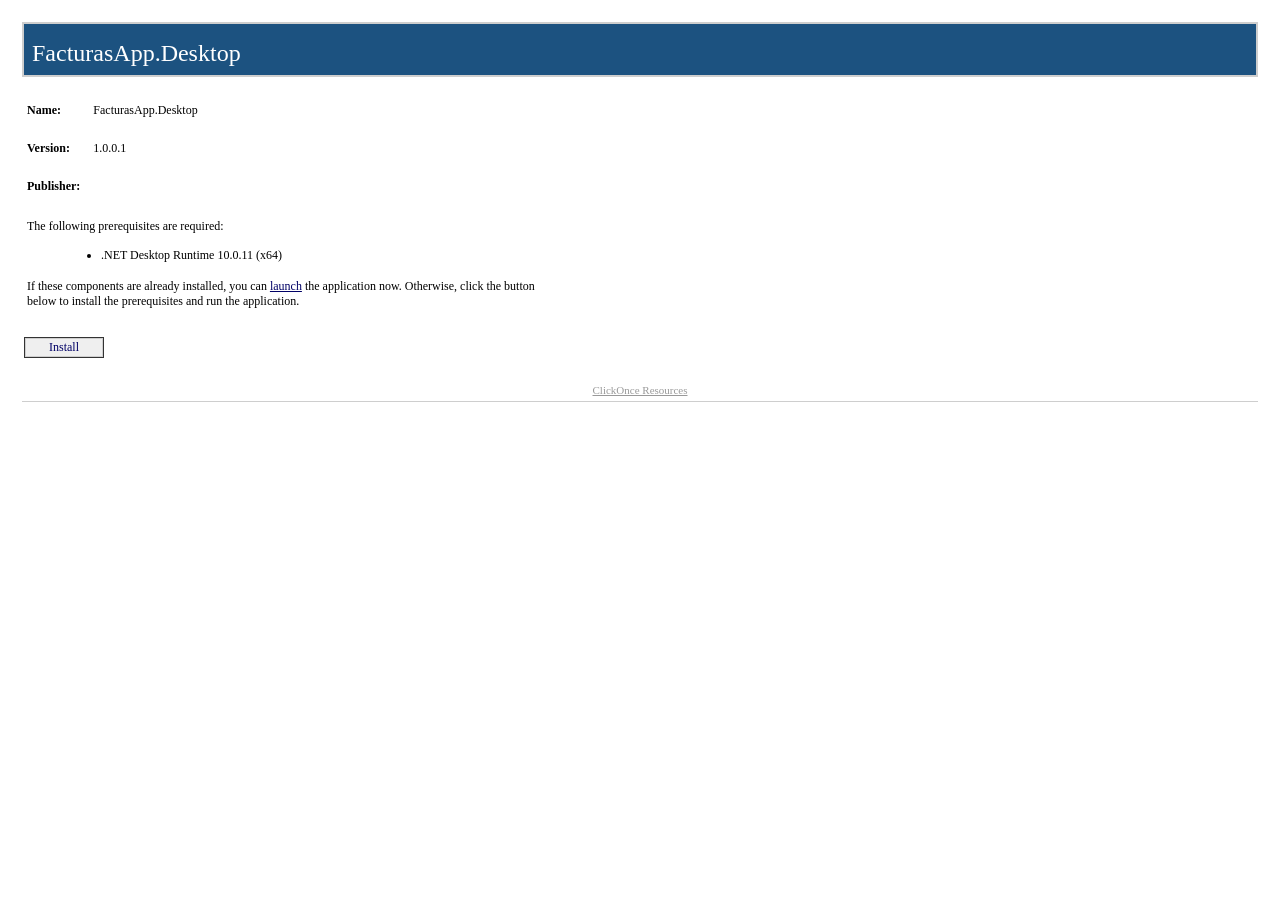
==== commit d2144e51: "Actualizada FacturasApp Desktop" ====
--- a/ClickOnce/FacturasApp/Publish.html
+++ b/ClickOnce/FacturasApp/Publish.html
@@ -59,7 +59,7 @@
 <TR><TD ALIGN="LEFT"><TABLE CELLPADDING="2" CELLSPACING="0" BORDER="0" WIDTH="540"><TR><TD WIDTH="496">
 
 <!-- Begin AppInfo -->
-<TABLE><TR><TD COLSPAN="3">&nbsp;</TD></TR><TR><TD><B>Name:</B></TD><TD WIDTH="5"><SPACER TYPE="block" WIDTH="10" /></TD><TD>FacturasApp.Desktop</TD></TR><TR><TD COLSPAN="3">&nbsp;</TD></TR><TR><TD><B>Version:</B></TD><TD WIDTH="5"><SPACER TYPE="block" WIDTH="10" /></TD><TD>1.0.0.0</TD></TR><TR><TD COLSPAN="3">&nbsp;</TD></TR><TR><TD><B>Publisher:</B></TD><TD WIDTH="5"><SPACER TYPE="block" WIDTH="10" /></TD><TD /></TR><tr><td colspan="3">&nbsp;</td></tr></TABLE>
+<TABLE><TR><TD COLSPAN="3">&nbsp;</TD></TR><TR><TD><B>Name:</B></TD><TD WIDTH="5"><SPACER TYPE="block" WIDTH="10" /></TD><TD>FacturasApp.Desktop</TD></TR><TR><TD COLSPAN="3">&nbsp;</TD></TR><TR><TD><B>Version:</B></TD><TD WIDTH="5"><SPACER TYPE="block" WIDTH="10" /></TD><TD>1.0.0.1</TD></TR><TR><TD COLSPAN="3">&nbsp;</TD></TR><TR><TD><B>Publisher:</B></TD><TD WIDTH="5"><SPACER TYPE="block" WIDTH="10" /></TD><TD /></TR><tr><td colspan="3">&nbsp;</td></tr></TABLE>
 <!-- End AppInfo -->
 
 
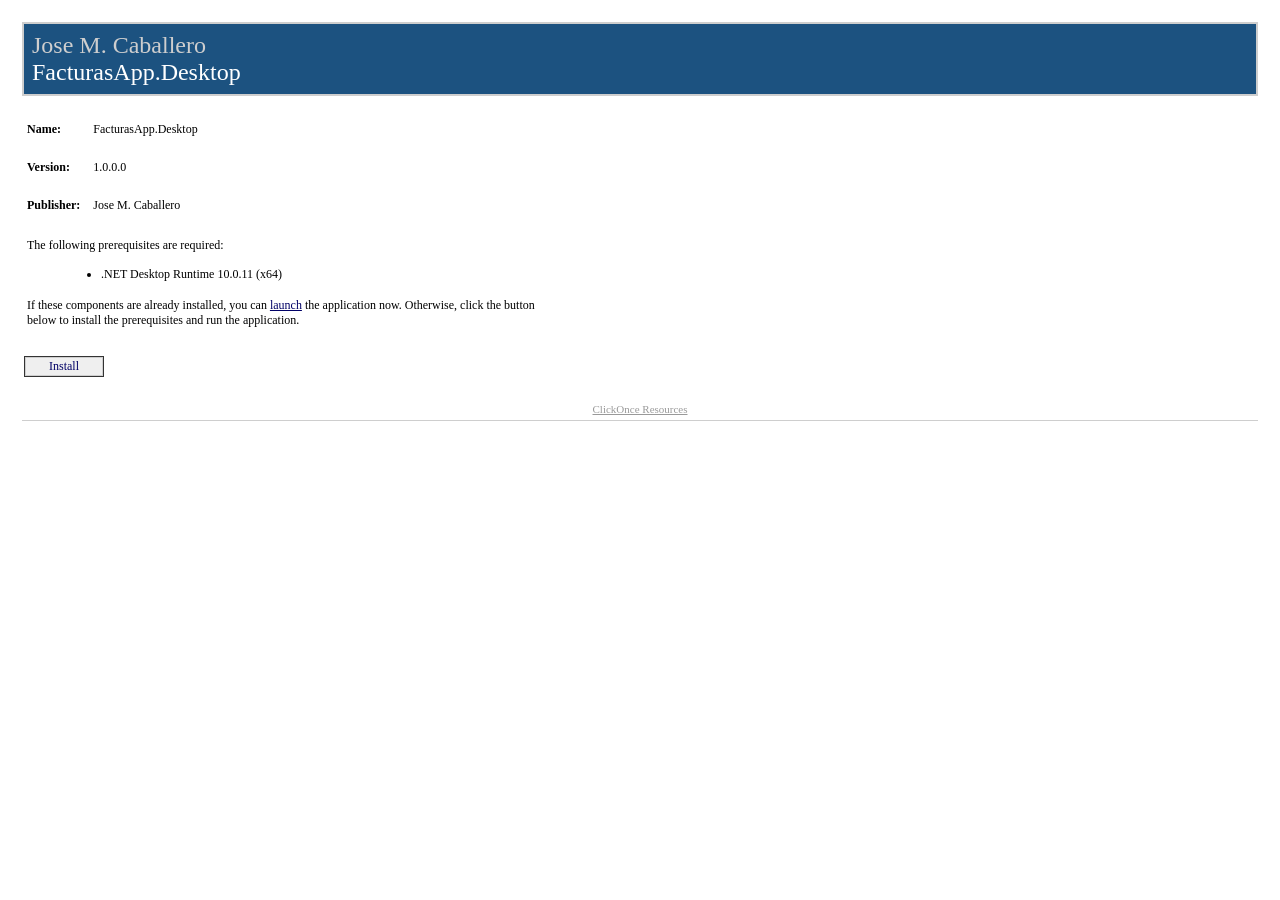
==== commit 4e88e2f0: "Actualizacion 05/09/2026 19:59" ====
--- a/ClickOnce/FacturasApp/Publish.html
+++ b/ClickOnce/FacturasApp/Publish.html
@@ -51,7 +51,7 @@
     <TABLE WIDTH="100%" CELLPADDING="0" CELLSPACING="2" BORDER="0">
 
 <!-- Begin Banner -->
-<TR><TD><TABLE CELLPADDING="2" CELLSPACING="0" BORDER="0" BGCOLOR="#cecece" WIDTH="100%"><TR><TD><TABLE BGCOLOR="#1c5280" WIDTH="100%" CELLPADDING="0" CELLSPACING="0" BORDER="0"><TR><TD CLASS="Banner" /></TR><TR><TD CLASS="Banner"><SPAN CLASS="BannerTextCompany" /></TD></TR><TR><TD CLASS="Banner"><SPAN CLASS="BannerTextApplication">FacturasApp.Desktop</SPAN></TD></TR><TR><TD CLASS="Banner" ALIGN="RIGHT" /></TR></TABLE></TD></TR></TABLE></TD></TR>
+<TR><TD><TABLE CELLPADDING="2" CELLSPACING="0" BORDER="0" BGCOLOR="#cecece" WIDTH="100%"><TR><TD><TABLE BGCOLOR="#1c5280" WIDTH="100%" CELLPADDING="0" CELLSPACING="0" BORDER="0"><TR><TD CLASS="Banner" /></TR><TR><TD CLASS="Banner"><SPAN CLASS="BannerTextCompany">Jose M. Caballero</SPAN></TD></TR><TR><TD CLASS="Banner"><SPAN CLASS="BannerTextApplication">FacturasApp.Desktop</SPAN></TD></TR><TR><TD CLASS="Banner" ALIGN="RIGHT" /></TR></TABLE></TD></TR></TABLE></TD></TR>
 <!-- End Banner -->
 
 
@@ -59,7 +59,7 @@
 <TR><TD ALIGN="LEFT"><TABLE CELLPADDING="2" CELLSPACING="0" BORDER="0" WIDTH="540"><TR><TD WIDTH="496">
 
 <!-- Begin AppInfo -->
-<TABLE><TR><TD COLSPAN="3">&nbsp;</TD></TR><TR><TD><B>Name:</B></TD><TD WIDTH="5"><SPACER TYPE="block" WIDTH="10" /></TD><TD>FacturasApp.Desktop</TD></TR><TR><TD COLSPAN="3">&nbsp;</TD></TR><TR><TD><B>Version:</B></TD><TD WIDTH="5"><SPACER TYPE="block" WIDTH="10" /></TD><TD>1.0.0.1</TD></TR><TR><TD COLSPAN="3">&nbsp;</TD></TR><TR><TD><B>Publisher:</B></TD><TD WIDTH="5"><SPACER TYPE="block" WIDTH="10" /></TD><TD /></TR><tr><td colspan="3">&nbsp;</td></tr></TABLE>
+<TABLE><TR><TD COLSPAN="3">&nbsp;</TD></TR><TR><TD><B>Name:</B></TD><TD WIDTH="5"><SPACER TYPE="block" WIDTH="10" /></TD><TD>FacturasApp.Desktop</TD></TR><TR><TD COLSPAN="3">&nbsp;</TD></TR><TR><TD><B>Version:</B></TD><TD WIDTH="5"><SPACER TYPE="block" WIDTH="10" /></TD><TD>1.0.0.0</TD></TR><TR><TD COLSPAN="3">&nbsp;</TD></TR><TR><TD><B>Publisher:</B></TD><TD WIDTH="5"><SPACER TYPE="block" WIDTH="10" /></TD><TD>Jose M. Caballero</TD></TR><tr><td colspan="3">&nbsp;</td></tr></TABLE>
 <!-- End AppInfo -->
 
 
